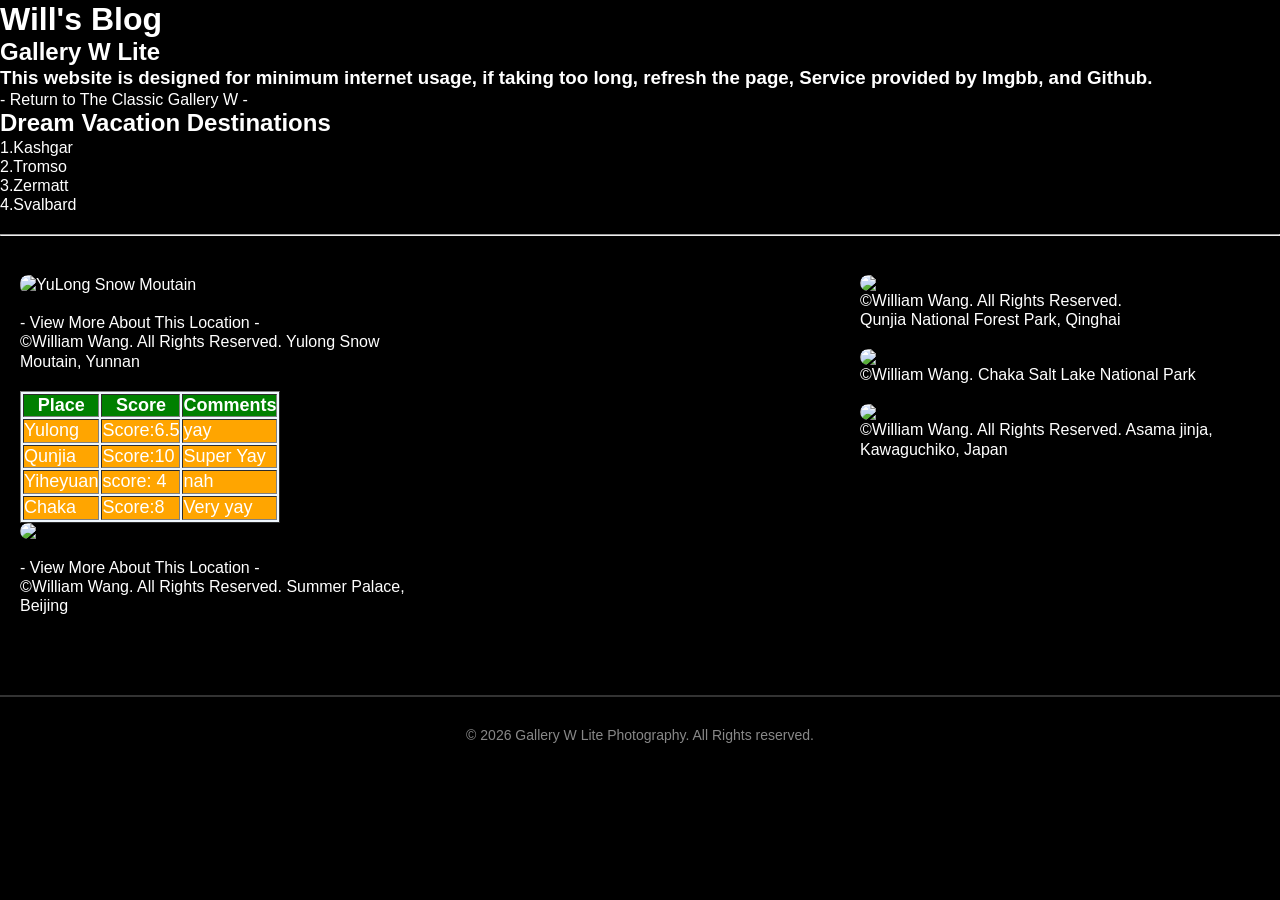
==== index.html @ dcfc2562 "Update index.html" ====
<!DOCTYPE html>
<html lang="zh-CN">
<html>
    <head>
        <meta charset="UTF-8">
    <meta name="viewport" content="width=device-width, initial-scale=1.0">
    <title>  Gallery W Lite| Photography</title>
    <link rel="stylesheet" href="style.css">

<style>
    	    table{
    	        font-size:18px;
    	        background-color:AliceBlue;
    	    }
    	    #favorite{
    	        background-color:green;
    	        color:white;
    	    }
    	    .game{
    	        background-color:orange;  
    	        color:white;
    	        
    	    }
    	</style>
        
    </head>
    
    <body>
        
   <h1>  Will's Blog</h1>   
    <h2>  Gallery W Lite</h2>
        <h3>  This website is designed for minimum internet usage, if taking too long, refresh the page, Service provided by Imgbb, and Github.</h3>
 <a href="https://www.galleryw.net">- Return to The Classic Gallery W -</a> 
		<h2>Dream Vacation Destinations</h1>
		
		<ol>
            
            <li>1.Kashgar</li>
            <li>2.Tromso</li>
            <li>3.Zermatt</li>
            <li>4.Svalbard</li>

            
            
            
               
            
        </ol>

<br>
        <hr>
        <br>


   <main class="gallery-container">     
       
 <div class="gallery">            
   <div class="gallery-item">     
       <img src="https://i.ibb.co/S4FZ592X/DSC-3853-2.jpg" alt="YuLong Snow Moutain">
<br>
        <a href="QH.html">- View More About This Location -</a>  <br>
        
          ©William Wang. All Rights Reserved.
        Yulong Snow Moutain, Yunnan 
   </div>
        
        
        
    <table border="1">
		    <tr>
		        <th id="favorite">Place</th>
		        <th id="favorite">Score</th>
		        <th id="favorite">Comments</th>
		    </tr>
		    <tr>
		        <td class="game">Yulong</td>
		        <td class="game">Score:6.5</td>
		        <td class="game">yay</td>
		    </tr>
		    <tr>
		        <td class="game">Qunjia</td>
		        <td class="game">Score:10</td>
		        <td class="game">Super Yay</td>
		    </tr>
		    <tr>
		        <td class="game">Yiheyuan</td>
		        <td class="game">score: 4</td>
		        <td class="game">nah</td>
		    </tr>
		    <tr>
		        <td class="game">Chaka</td>
		        <td class="game">Score:8</td>
		        <td class="game">Very yay</td>
		    </tr>
		    
		</table>
    
    
    
    
    
             
   <div class="gallery-item">       
            
        
       <img src="https://i.ibb.co/7Jv5bkp4/fuji-121.jpg">
<br>
 <a href="JP.html">- View More About This Location -</a> <br>

        
          ©William Wang. All Rights Reserved.
        Summer Palace, Beijing 
 </div>
        
        
       <iframe width="560" height="315" src="https://www.youtube.com/embed/uLv_GC0Y2lc?si=j0ZsUo8PBDqZP0eW" title="YouTube video player" frameborder="0" allow="accelerometer; autoplay; clipboard-write; encrypted-media; gyroscope; picture-in-picture; web-share" referrerpolicy="strict-origin-when-cross-origin" allowfullscreen></iframe>
        
          
   <div class="gallery-item">      
        
        
 <a href="https://www.tripadvisor.com/Attraction_Review-g1839049-d1839968-Reviews-Qunjia_National_Forest_Park-Huangzhong_County_Qinghai.html">
            
        
       <img src="https://i.ibb.co/fGK8GyzD/fuji-131.jpg">
        
          ©William Wang. All Rights Reserved.<br>
        Qunjia National Forest Park, Qinghai

   </div>
     
        
        
        
           <div class="gallery-item">  
        
        
                <a href="https://en.wikipedia.org/wiki/Chaka_Salt_Lake">
            
        
       <img src="https://i.ibb.co/9MTFSkz/fuji-129.jpg">
        
          ©William Wang. Chaka Salt Lake National Park
           </div>
        
        
        
        
        
           <div class="gallery-item">  
        
                <a href="https://asamajinja.or.jp/">
            
        
       <img src="https://i.ibb.co/PGW8qjcQ/fuji-61.jpg">
        
          ©William Wang. All Rights Reserved. Asama jinja, Kawaguchiko, Japan
        
           </div>

                </div>
                </main>
        <footer>
        <p>&copy; 2026 Gallery W Lite Photography. All Rights reserved.</p>
    </footer>
    </body>
</html>
---- style.css ----
* {
    margin: 0;
    padding: 0;
    box-sizing: border-box;
    
}

:root {
    --bg-color: #000000; 
    --text-color: #ffffff;
    --accent-color: #888;
    --hover-overlay: rgba(0, 0, 0, 0.6);
    --border-top: 2px solid #333;
}

body {
    font-family: 'Helvetica Neue', Helvetica, Arial, sans-serif;
    background-color: var(--bg-color);
    color: var(--text-color);
    line-height: 1.2;
}




a {
    text-decoration: none;
       color: var(--text-color);
    transition: color 0.3s ease;
}




.container {
        max-width: 1200px;
        margin: 0 auto;
      padding: 0 20px;
}







                   .gallery-container {
          padding: 20px;
              max-width: 1400px;
     margin: 0 auto 60px;
}

.gallery {

           column-count: 3;
    column-gap: 20px;
}

.gallery-item {
                 position: relative;
     margin-bottom: 20px;

       break-inside: avoid; 
           border-radius: 8px;
          overflow: hidden;
    cursor: pointer;
}





.gallery-item img {
       width: 100%;
       display: block;
        border-radius: 8px;
                  transition: transform 0.3s ease;
}








footer {
    text-align: center;
    padding: 30px;
    border-top: 2px solid #333;
    color: var(--accent-color);
    font-size: 14px;
}

/* This Part I got from AI becuase I really don't know how to write adaptive formatting(I would have known if this was "Lua", I want my website to look perfect on all devices so I added this, since it doesn't affact the website too much and is not a part of the rubric so I think its okay to let AI handle the algorthium */
@media (max-width: 992px) {
    .gallery {
        column-count: 2; 
    }
}

@media (max-width: 768px) {
    header .container {
        flex-direction: column;
        text-align: center;
        gap: 15px;
    }
    
    nav ul {
        justify-content: center;
    }
}

@media (max-width: 600px) {
    .gallery {
        column-count: 1; /
    }
    
    .hero h2 {
        font-size: 26px;
    }
}
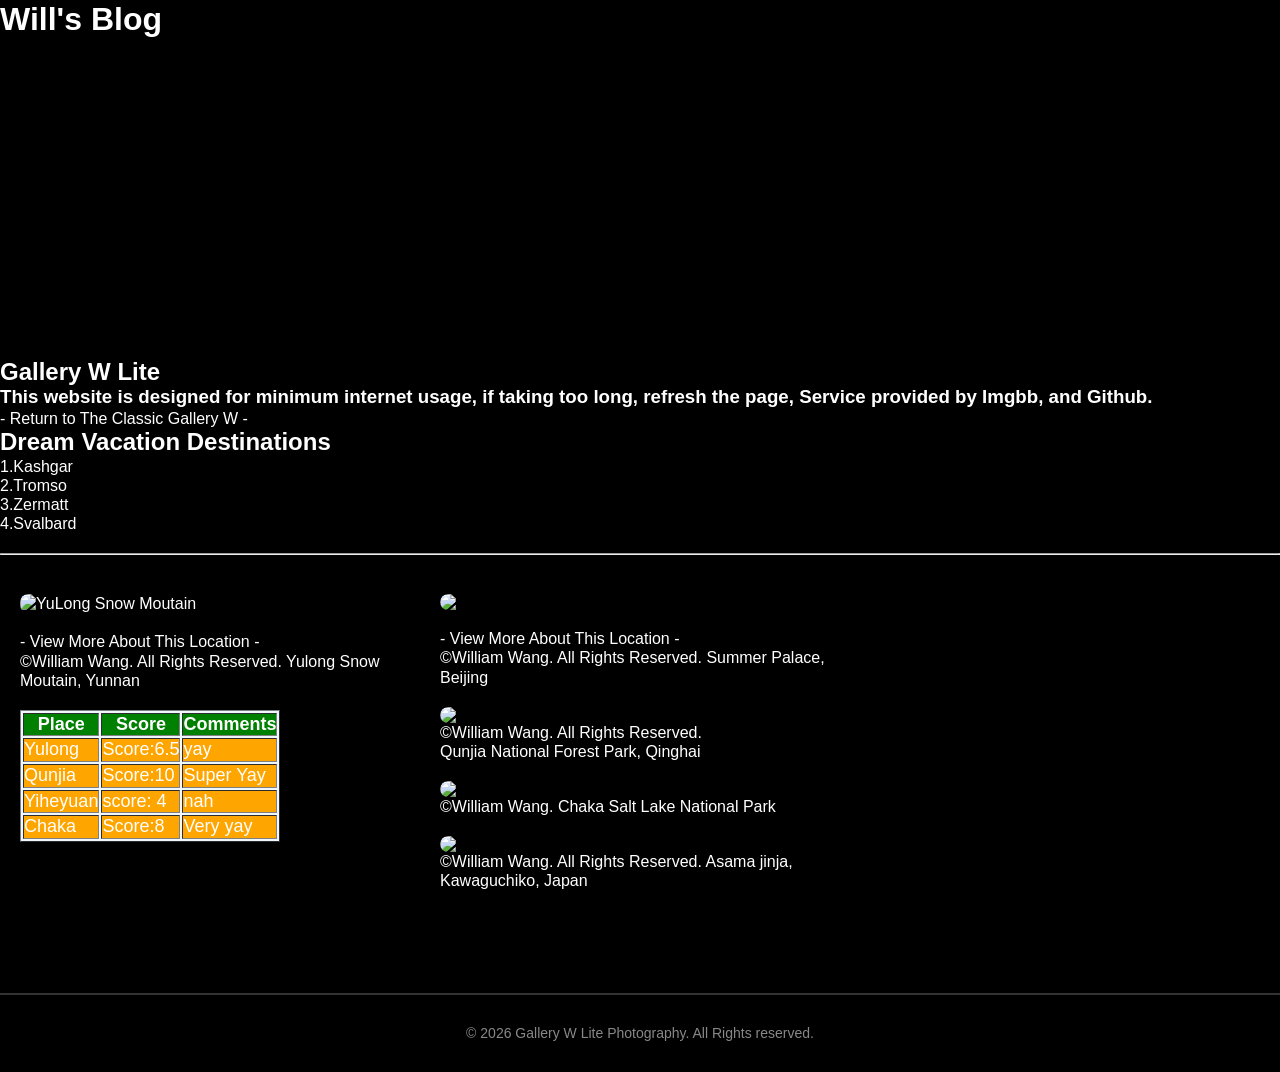
==== commit e2e292f0: "Update index.html" ====
--- a/index.html
+++ b/index.html
@@ -28,6 +28,10 @@
     <body>
         
    <h1>  Will's Blog</h1>   
+		
+
+	 <iframe width="560" height="315" src="https://www.youtube.com/embed/uLv_GC0Y2lc?si=BHwv9oiDrgU1y7JV" title="YouTube video player" frameborder="0" allow="accelerometer; autoplay; clipboard-write; encrypted-media; gyroscope; picture-in-picture; web-share" referrerpolicy="strict-origin-when-cross-origin" allowfullscreen></iframe>
+       
     <h2>  Gallery W Lite</h2>
         <h3>  This website is designed for minimum internet usage, if taking too long, refresh the page, Service provided by Imgbb, and Github.</h3>
  <a href="https://www.galleryw.net">- Return to The Classic Gallery W -</a> 
@@ -112,9 +116,7 @@
         Summer Palace, Beijing 
  </div>
         
-        
-       <iframe width="560" height="315" src="https://www.youtube.com/embed/uLv_GC0Y2lc?si=j0ZsUo8PBDqZP0eW" title="YouTube video player" frameborder="0" allow="accelerometer; autoplay; clipboard-write; encrypted-media; gyroscope; picture-in-picture; web-share" referrerpolicy="strict-origin-when-cross-origin" allowfullscreen></iframe>
-        
+ 
           
    <div class="gallery-item">      
         
@@ -157,6 +159,8 @@
           ©William Wang. All Rights Reserved. Asama jinja, Kawaguchiko, Japan
         
            </div>
+	  <iframe width="560" height="315" src="https://www.youtube.com/embed/uLv_GC0Y2lc?si=BHwv9oiDrgU1y7JV" title="YouTube video player" frameborder="0" allow="accelerometer; autoplay; clipboard-write; encrypted-media; gyroscope; picture-in-picture; web-share" referrerpolicy="strict-origin-when-cross-origin" allowfullscreen></iframe>
+      
 
                 </div>
                 </main>
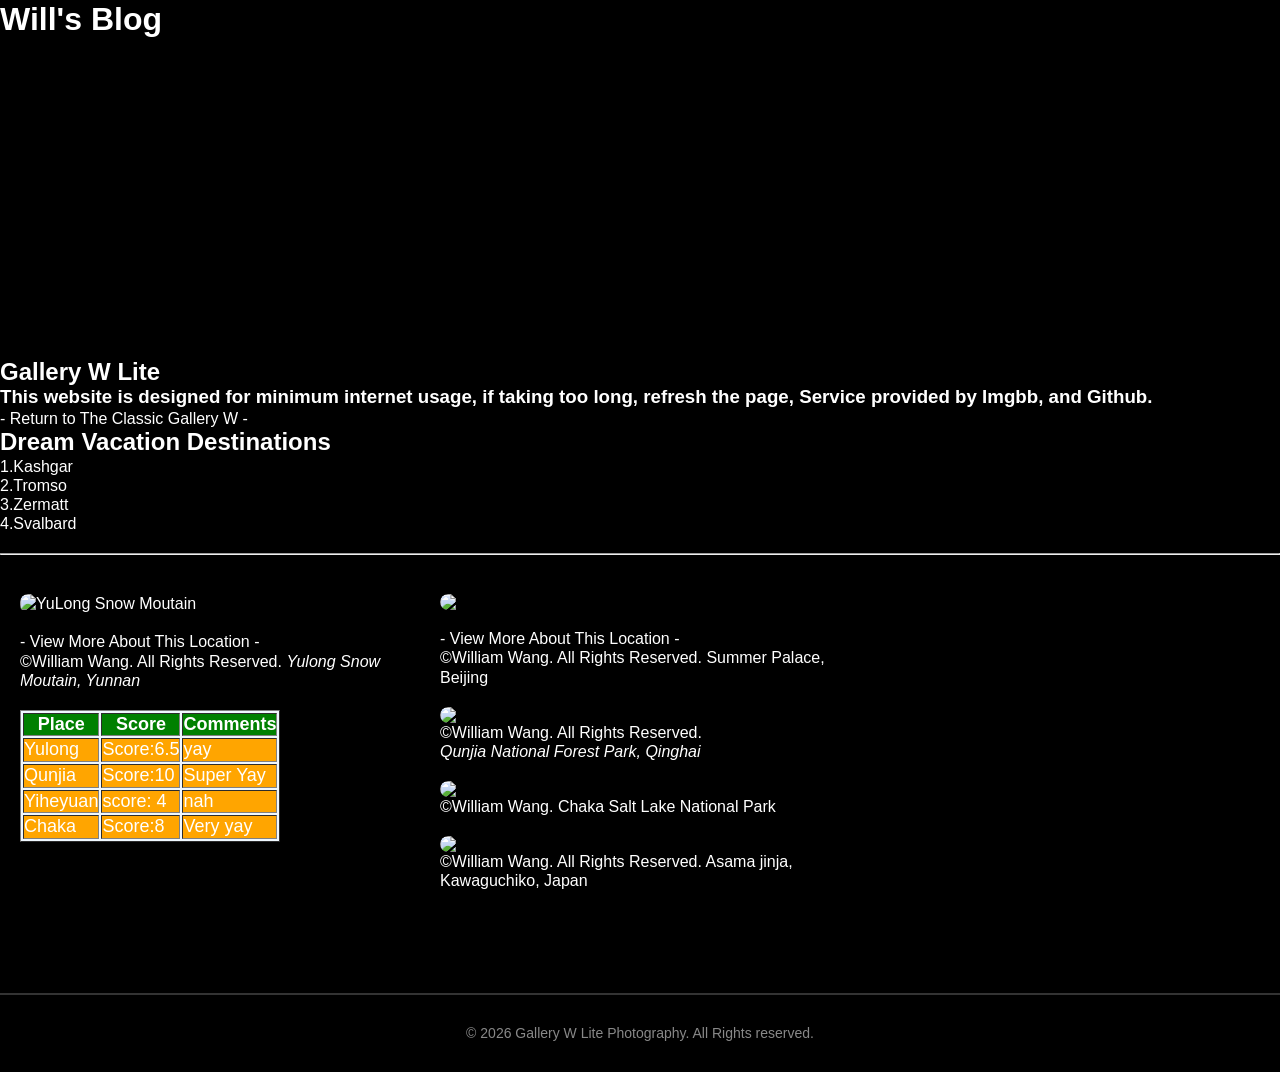
==== commit 449692ed: "Update index.html" ====
--- a/index.html
+++ b/index.html
@@ -65,7 +65,7 @@
         <a href="QH.html">- View More About This Location -</a>  <br>
         
           ©William Wang. All Rights Reserved.
-        Yulong Snow Moutain, Yunnan 
+        <em>Yulong Snow Moutain, Yunnan </em>
    </div>
         
         
@@ -127,7 +127,7 @@
        <img src="https://i.ibb.co/fGK8GyzD/fuji-131.jpg">
         
           ©William Wang. All Rights Reserved.<br>
-        Qunjia National Forest Park, Qinghai
+       <em> Qunjia National Forest Park, Qinghai</em>
 
    </div>
      
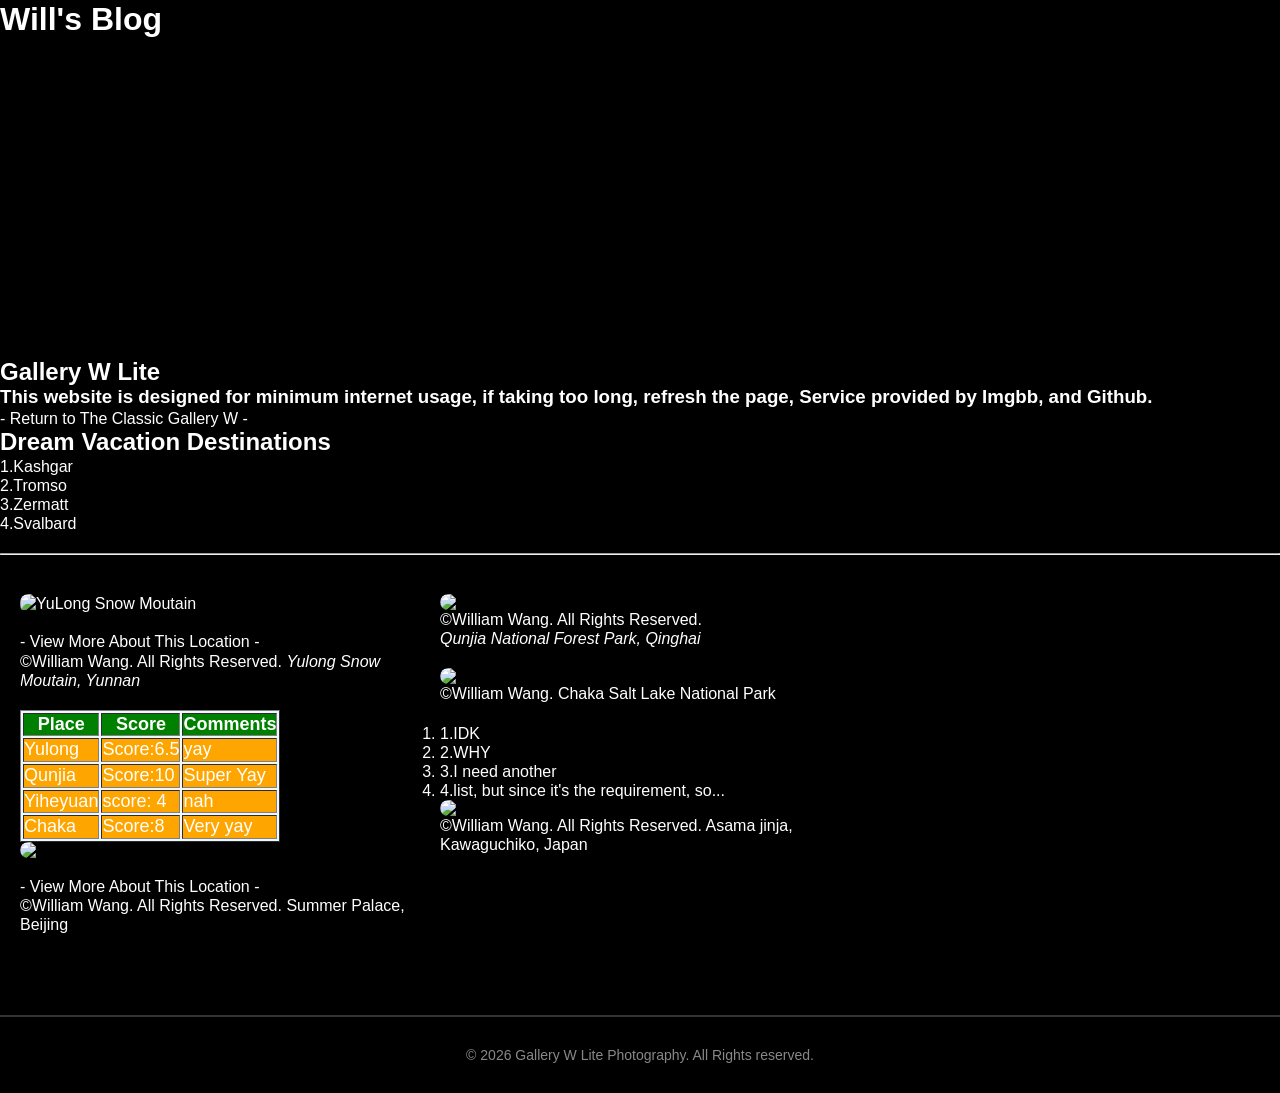
==== commit 53ca1cfe: "Update index.html" ====
--- a/index.html
+++ b/index.html
@@ -146,6 +146,19 @@
            </div>
         
         
+		<ol>
+            
+            <li>1.IDK</li>
+            <li>2.WHY </li>
+            <li>3.I need another </li>
+            <li>4.list, but since it's the requirement, so...</li>
+
+            
+            
+            
+               
+            
+        </ol>
         
         
         
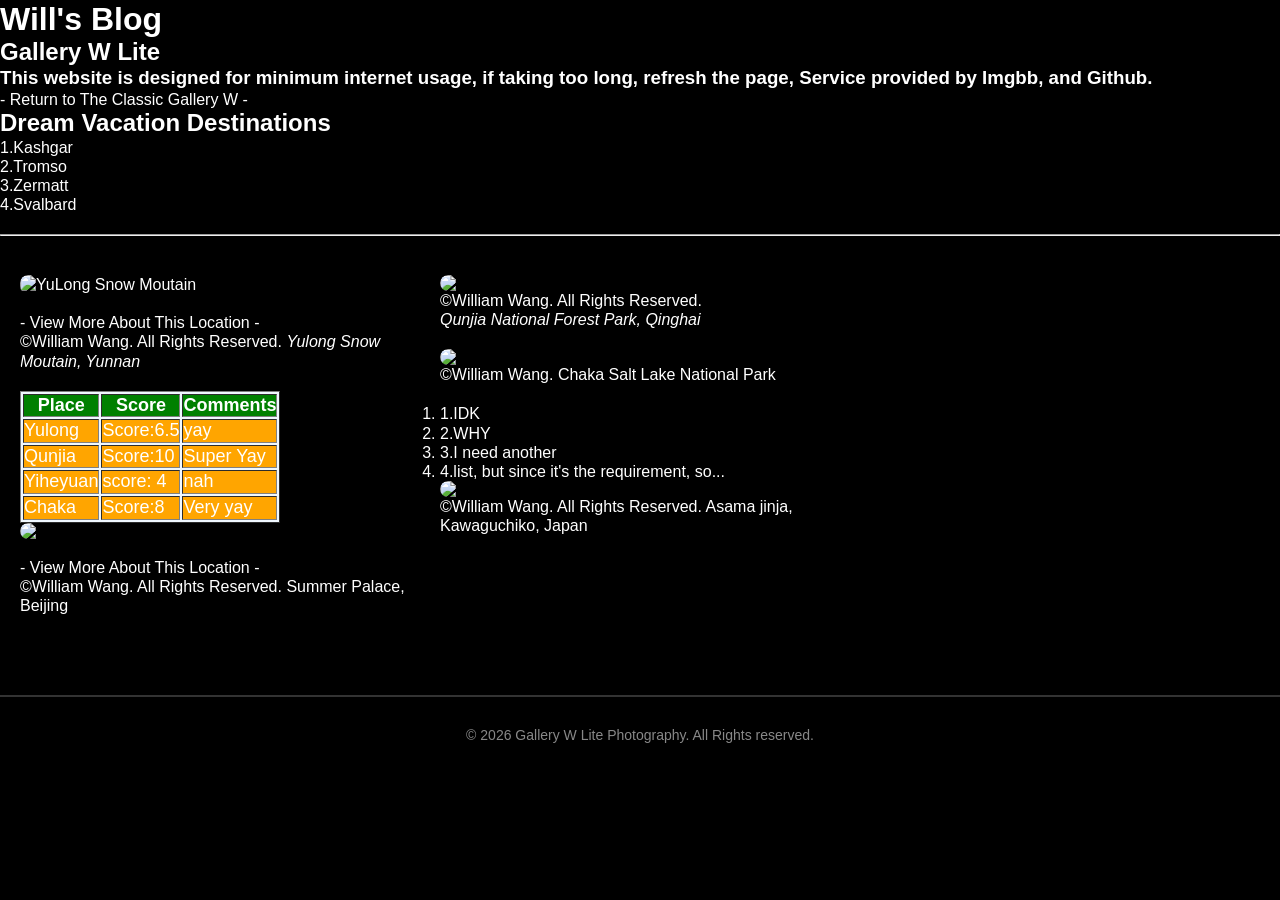
==== commit c511da9d: "Update index.html" ====
--- a/index.html
+++ b/index.html
@@ -30,8 +30,7 @@
    <h1>  Will's Blog</h1>   
 		
 
-	 <iframe width="560" height="315" src="https://www.youtube.com/embed/uLv_GC0Y2lc?si=BHwv9oiDrgU1y7JV" title="YouTube video player" frameborder="0" allow="accelerometer; autoplay; clipboard-write; encrypted-media; gyroscope; picture-in-picture; web-share" referrerpolicy="strict-origin-when-cross-origin" allowfullscreen></iframe>
-       
+	   
     <h2>  Gallery W Lite</h2>
         <h3>  This website is designed for minimum internet usage, if taking too long, refresh the page, Service provided by Imgbb, and Github.</h3>
  <a href="https://www.galleryw.net">- Return to The Classic Gallery W -</a> 
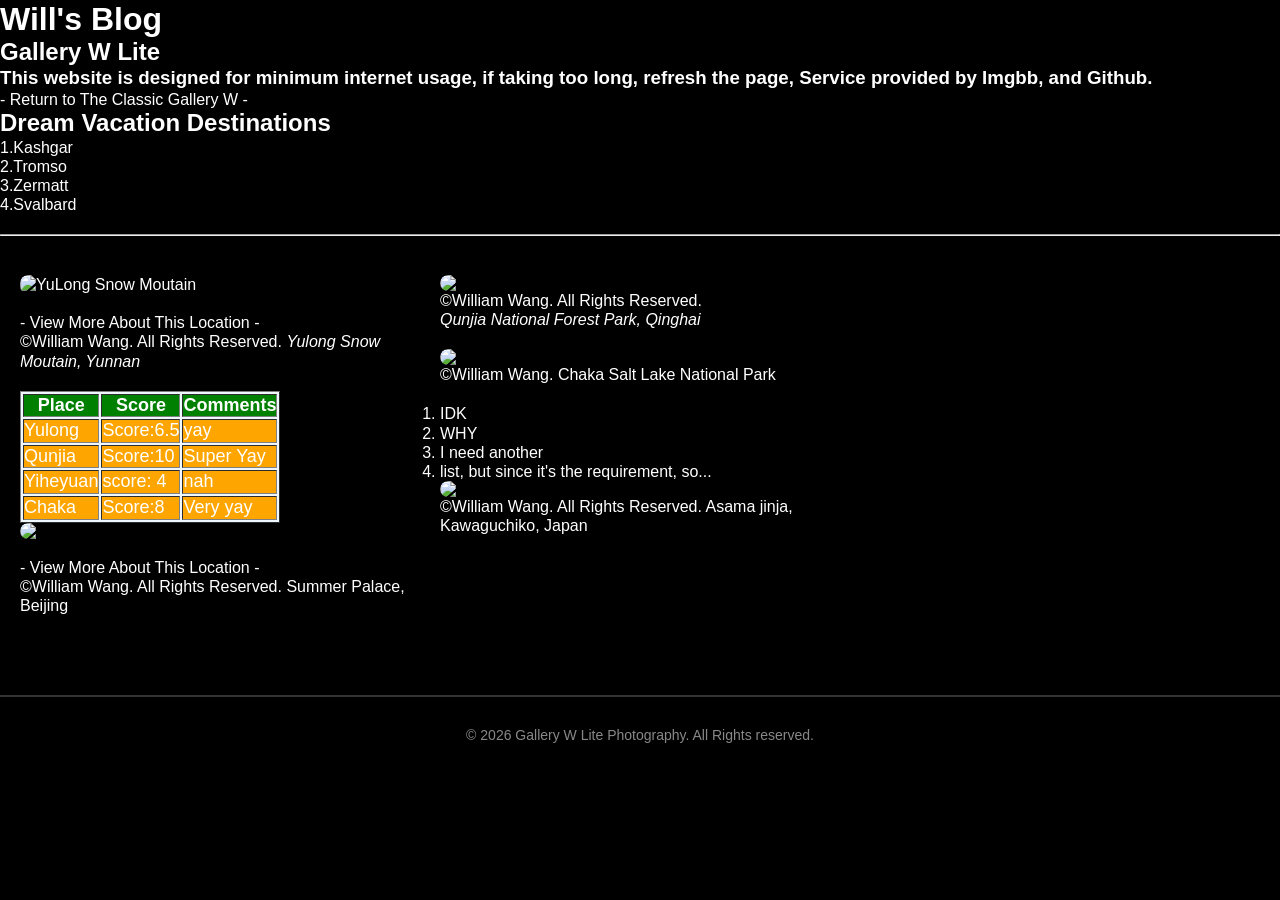
==== commit 1c8d0fbc: "Update index.html" ====
--- a/index.html
+++ b/index.html
@@ -147,10 +147,10 @@
         
 		<ol>
             
-            <li>1.IDK</li>
-            <li>2.WHY </li>
-            <li>3.I need another </li>
-            <li>4.list, but since it's the requirement, so...</li>
+            <li>IDK</li>
+            <li>WHY</li>
+            <li>I need another </li>
+            <li>list, but since it's the requirement, so...</li>
 
             
             
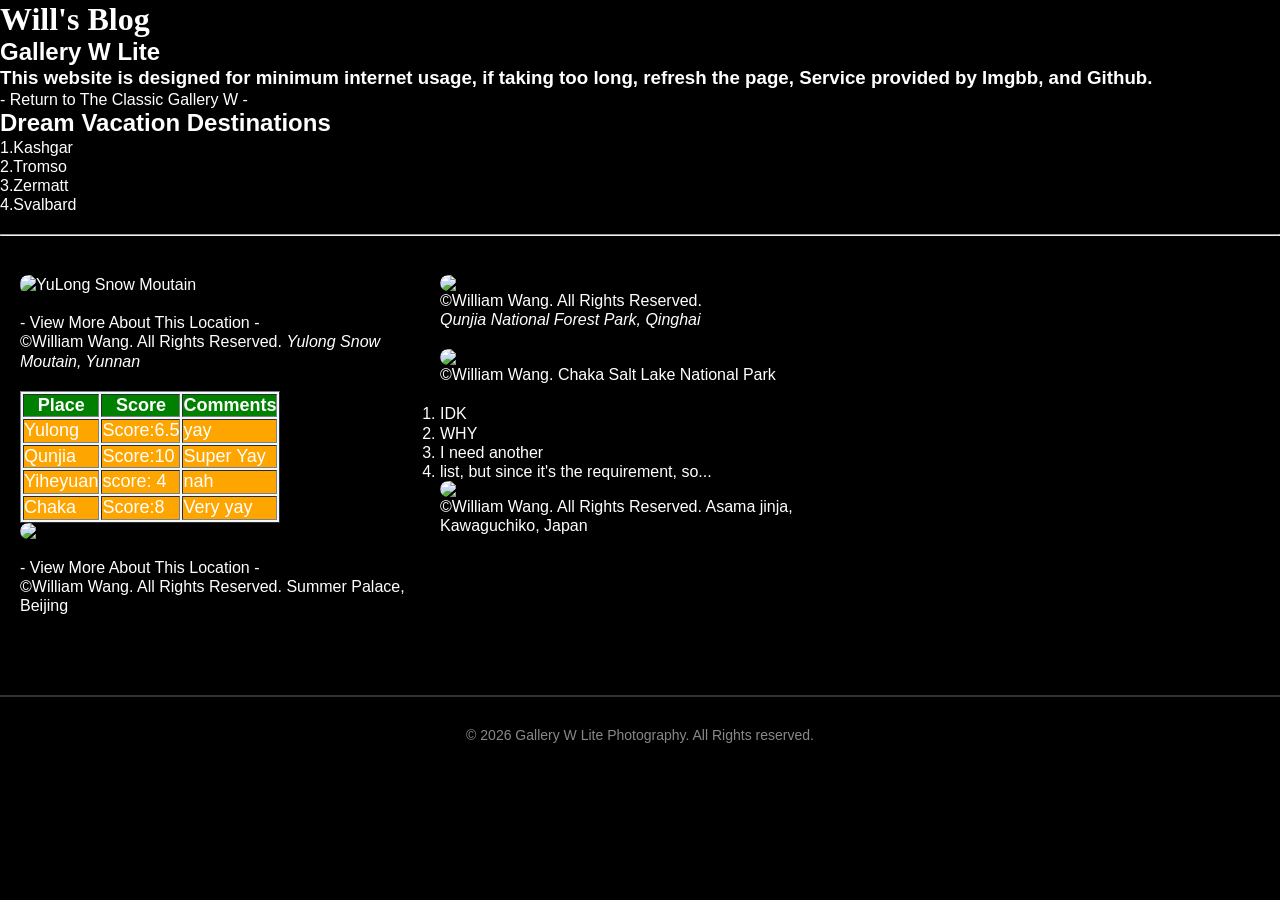
==== commit f2ac3cc7: "Update index.html" ====
--- a/index.html
+++ b/index.html
@@ -27,7 +27,10 @@
     
     <body>
         
-   <h1>  Will's Blog</h1>   
+  <h1 style="font-family: 'Georgia', 'Times New Roman', serif;">
+  Will's Blog
+</h1>
+
 		
 
 	   
